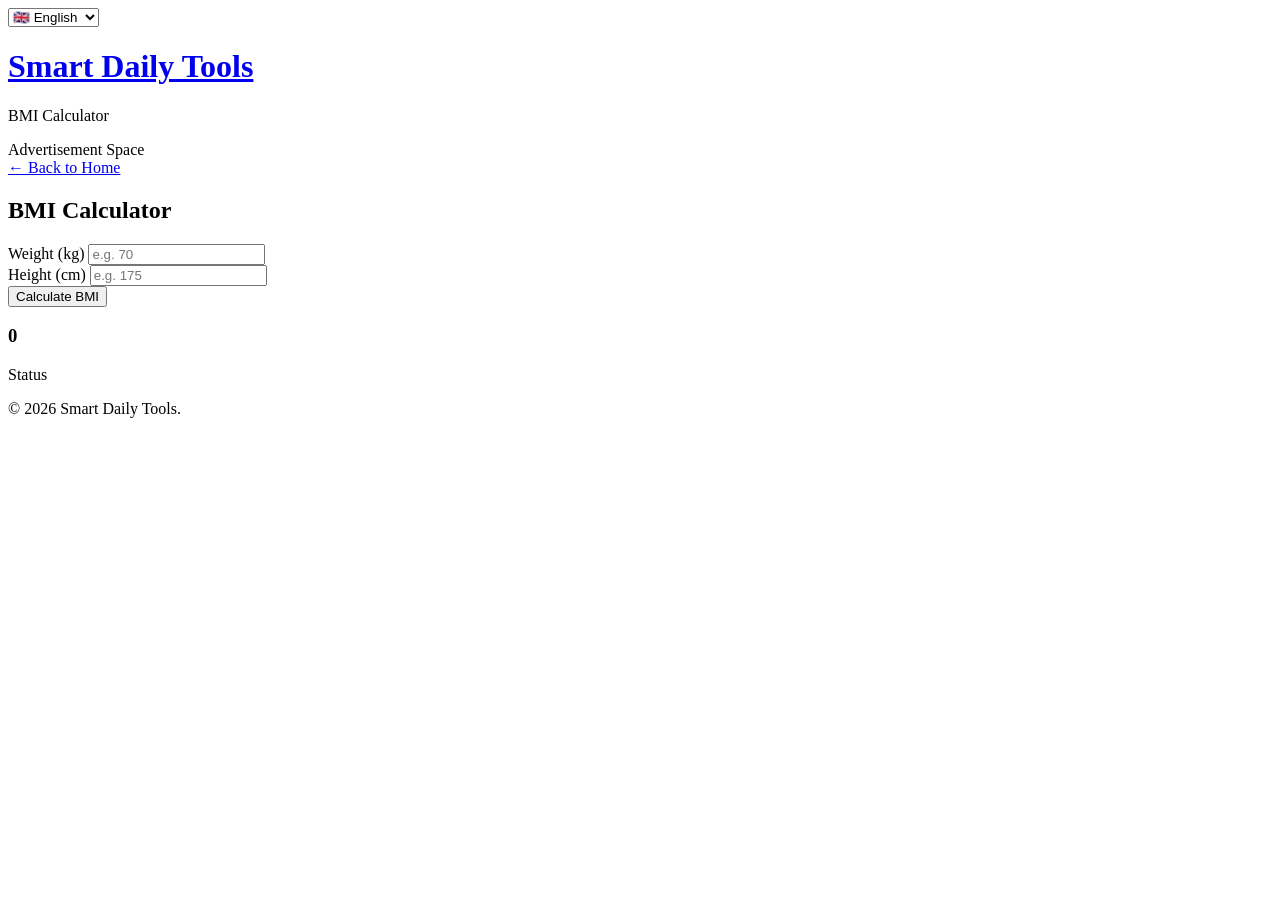
==== bmi.html @ a8bd7fe4 "Create bmi.html" ====
<!DOCTYPE html>
<html lang="en">
<head>
<meta charset="UTF-8">
<meta name="viewport" content="width=device-width, initial-scale=1.0">
<meta name="description" content="Free BMI calculator. Check your Body Mass Index and health category instantly.">
<title>BMI Calculator - Smart Daily Tools</title>
<link rel="stylesheet" href="style.css">
</head>
<body>

<div class="top-bar">
  <select id="langSelect" onchange="changeLanguage(this.value)" class="lang-select">
    <option value="en">🇬🇧 English</option>
    <option value="bn">🇧🇩 বাংলা</option>
    <option value="hi">🇮🇳 हिन्दी</option>
    <option value="ar">🇸🇦 العربية</option>
    <option value="es">🇪🇸 Español</option>
  </select>
</div>

<header>
  <a href="index.html"><h1 data-i18n="siteTitle">Smart Daily Tools</h1></a>
  <p data-i18n="bmiTitle">BMI Calculator</p>
</header>

<div class="ad-space" data-i18n="advertisement">Advertisement Space</div>

<div class="container">
  <a href="index.html" class="back-link" data-i18n="backHome">← Back to Home</a>

  <div class="tool-card">
    <h2 data-i18n="bmiTitle">BMI Calculator</h2>
    <div class="input-group">
      <label data-i18n="weight">Weight (kg)</label>
      <input type="number" id="bmiWeight" data-i18n-placeholder="weight" placeholder="e.g. 70">
    </div>
    <div class="input-group">
      <label data-i18n="height">Height (cm)</label>
      <input type="number" id="bmiHeight" data-i18n-placeholder="height" placeholder="e.g. 175">
    </div>
    <button class="btn" onclick="calculateBMI()" data-i18n="calcBMI">Calculate BMI</button>
    <div id="bmiResult" class="result-box">
      <h3 id="bmiScore">0</h3>
      <p id="bmiStatus">Status</p>
    </div>
  </div>
</div>

<footer>
  <p data-i18n="footer">© 2026 Smart Daily Tools.</p>
</footer>

<script src="lang.js"></script>
<script>
let lastBMI = null;

function calculateBMI() {
  const weight = parseFloat(document.getElementById('bmiWeight').value);
  const heightCm = parseFloat(document.getElementById('bmiHeight').value);

  if (isNaN(weight) || isNaN(heightCm) || weight <= 0 || heightCm <= 0) {
    alert(t('alertValidPositive'));
    return;
  }

  const height = heightCm / 100;
  lastBMI = weight / (height * height);
  renderBMI();
}

function renderBMI() {
  if (lastBMI === null) return;
  let statusKey = "";
  if (lastBMI < 18.5) statusKey = "underweight";
  else if (lastBMI < 25) statusKey = "normalWeight";
  else if (lastBMI < 30) statusKey = "overweight";
  else statusKey = "obese";

  document.getElementById('bmiResult').style.display = 'block';
  document.getElementById('bmiScore').innerText = lastBMI.toFixed(1);
  document.getElementById('bmiStatus').innerText = t(statusKey);
}

window.onLanguageChange = renderBMI;
</script>
</body>
</html>
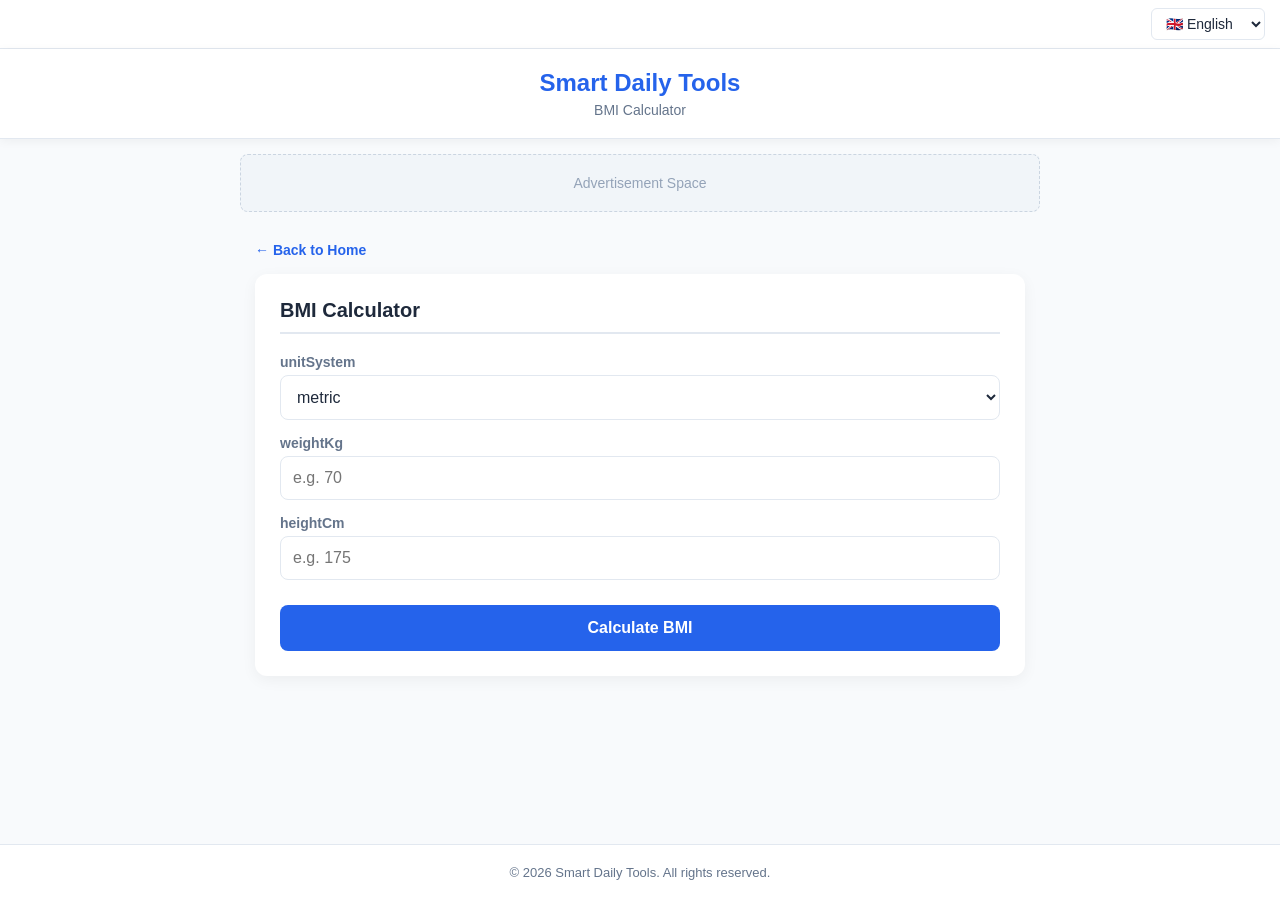
==== commit 475a0e41: "Update bmi.html" ====
--- a/bmi.html
+++ b/bmi.html
@@ -3,7 +3,7 @@
 <head>
 <meta charset="UTF-8">
 <meta name="viewport" content="width=device-width, initial-scale=1.0">
-<meta name="description" content="Free BMI calculator. Check your Body Mass Index and health category instantly.">
+<meta name="description" content="Free BMI calculator. Check your Body Mass Index and health category instantly. Supports Metric and Imperial units.">
 <title>BMI Calculator - Smart Daily Tools</title>
 <link rel="stylesheet" href="style.css">
 </head>
@@ -31,15 +31,45 @@
 
   <div class="tool-card">
     <h2 data-i18n="bmiTitle">BMI Calculator</h2>
+    
+    <!-- ইউনিট সিলেক্টর -->
     <div class="input-group">
-      <label data-i18n="weight">Weight (kg)</label>
-      <input type="number" id="bmiWeight" data-i18n-placeholder="weight" placeholder="e.g. 70">
+      <label data-i18n="unitSystem">Unit System</label>
+      <select id="unitSystem" class="lang-select" style="width: 100%; padding: 12px; font-size: 16px; border-radius: 8px;" onchange="toggleUnits()">
+        <option value="metric" data-i18n="metric">Metric (kg, cm)</option>
+        <option value="imperial" data-i18n="imperial">Imperial (lbs, ft/in)</option>
+      </select>
     </div>
-    <div class="input-group">
-      <label data-i18n="height">Height (cm)</label>
-      <input type="number" id="bmiHeight" data-i18n-placeholder="height" placeholder="e.g. 175">
+
+    <!-- মেট্রিক ইনপুট -->
+    <div id="metricInputs">
+      <div class="input-group">
+        <label data-i18n="weightKg">Weight (kg)</label>
+        <input type="number" id="bmiWeightKg" placeholder="e.g. 70">
+      </div>
+      <div class="input-group">
+        <label data-i18n="heightCm">Height (cm)</label>
+        <input type="number" id="bmiHeightCm" placeholder="e.g. 175">
+      </div>
     </div>
+
+    <!-- ইম্পেরিয়াল ইনপুট -->
+    <div id="imperialInputs" style="display: none;">
+      <div class="input-group">
+        <label data-i18n="weightLbs">Weight (lbs)</label>
+        <input type="number" id="bmiWeightLbs" placeholder="e.g. 154">
+      </div>
+      <div class="input-group">
+        <label data-i18n="heightFtIn">Height (ft & in)</label>
+        <div style="display: flex; gap: 10px;">
+          <input type="number" id="bmiHeightFt" placeholder="Feet (e.g. 5)">
+          <input type="number" id="bmiHeightIn" placeholder="Inches (e.g. 9)">
+        </div>
+      </div>
+    </div>
+
     <button class="btn" onclick="calculateBMI()" data-i18n="calcBMI">Calculate BMI</button>
+    
     <div id="bmiResult" class="result-box">
       <h3 id="bmiScore">0</h3>
       <p id="bmiStatus">Status</p>
@@ -55,17 +85,50 @@
 <script>
 let lastBMI = null;
 
+// ইউনিট পরিবর্তন করার ফাংশন
+function toggleUnits() {
+  const system = document.getElementById('unitSystem').value;
+  if (system === 'metric') {
+    document.getElementById('metricInputs').style.display = 'block';
+    document.getElementById('imperialInputs').style.display = 'none';
+  } else {
+    document.getElementById('metricInputs').style.display = 'none';
+    document.getElementById('imperialInputs').style.display = 'block';
+  }
+}
+
 function calculateBMI() {
-  const weight = parseFloat(document.getElementById('bmiWeight').value);
-  const heightCm = parseFloat(document.getElementById('bmiHeight').value);
+  const system = document.getElementById('unitSystem').value;
+  let weightKg, heightM;
 
-  if (isNaN(weight) || isNaN(heightCm) || weight <= 0 || heightCm <= 0) {
-    alert(t('alertValidPositive'));
-    return;
+  if (system === 'metric') {
+    weightKg = parseFloat(document.getElementById('bmiWeightKg').value);
+    const heightCm = parseFloat(document.getElementById('bmiHeightCm').value);
+
+    if (isNaN(weightKg) || isNaN(heightCm) || weightKg <= 0 || heightCm <= 0) {
+      alert(t('alertValidPositive'));
+      return;
+    }
+    heightM = heightCm / 100;
+  } 
+  else {
+    const weightLbs = parseFloat(document.getElementById('bmiWeightLbs').value);
+    const heightFt = parseFloat(document.getElementById('bmiHeightFt').value) || 0;
+    const heightIn = parseFloat(document.getElementById('bmiHeightIn').value) || 0;
+
+    if (isNaN(weightLbs) || weightLbs <= 0 || (heightFt === 0 && heightIn === 0)) {
+      alert(t('alertValidPositive'));
+      return;
+    }
+
+    // পাউন্ড থেকে কেজি
+    weightKg = weightLbs * 0.453592;
+    // ফুট ও ইঞ্চি থেকে মিটার
+    const totalInches = (heightFt * 12) + heightIn;
+    heightM = totalInches * 0.0254;
   }
 
-  const height = heightCm / 100;
-  lastBMI = weight / (height * height);
+  lastBMI = weightKg / (heightM * heightM);
   renderBMI();
 }
 
--- a/style.css
+++ b/style.css
@@ -0,0 +1,226 @@
+:root {
+  --bg: #f8fafc;
+  --panel: #ffffff;
+  --primary: #2563eb;
+  --text: #1e293b;
+  --text-light: #64748b;
+  --border: #e2e8f0;
+}
+* {
+  box-sizing: border-box;
+  margin: 0;
+  padding: 0;
+  font-family: 'Segoe UI', Roboto, 'Noto Sans Bengali', 'Noto Sans Devanagari', 'Noto Naskh Arabic', Helvetica, Arial, sans-serif;
+}
+body {
+  background-color: var(--bg);
+  color: var(--text);
+  display: flex;
+  flex-direction: column;
+  min-height: 100vh;
+}
+.top-bar {
+  background: var(--panel);
+  padding: 8px 15px;
+  text-align: right;
+  border-bottom: 1px solid var(--border);
+}
+html[dir="rtl"] .top-bar {
+  text-align: left;
+}
+.lang-select {
+  padding: 6px 10px;
+  border: 1px solid var(--border);
+  border-radius: 6px;
+  background: var(--panel);
+  font-size: 14px;
+  cursor: pointer;
+  color: var(--text);
+}
+header {
+  background-color: var(--panel);
+  padding: 20px 15px;
+  text-align: center;
+  box-shadow: 0 2px 10px rgba(0,0,0,0.05);
+  border-bottom: 1px solid var(--border);
+}
+header a {
+  text-decoration: none;
+  color: var(--primary);
+}
+header h1 {
+  font-size: 24px;
+  margin-bottom: 5px;
+}
+header p {
+  color: var(--text-light);
+  font-size: 14px;
+}
+.ad-space {
+  background-color: #f1f5f9;
+  border: 1px dashed #cbd5e1;
+  text-align: center;
+  padding: 20px;
+  margin: 15px auto;
+  max-width: 800px;
+  width: 95%;
+  color: #94a3b8;
+  font-size: 14px;
+  border-radius: 8px;
+}
+.container {
+  max-width: 800px;
+  margin: 0 auto;
+  padding: 0 15px 30px 15px;
+  flex: 1;
+  width: 100%;
+}
+.back-link {
+  display: inline-block;
+  margin: 15px 0 0 0;
+  color: var(--primary);
+  text-decoration: none;
+  font-size: 14px;
+  font-weight: 600;
+}
+.back-link:hover {
+  text-decoration: underline;
+}
+.tool-card {
+  background-color: var(--panel);
+  padding: 25px;
+  border-radius: 12px;
+  box-shadow: 0 4px 15px rgba(0,0,0,0.05);
+  margin-top: 15px;
+}
+.tool-card h2 {
+  color: var(--text);
+  font-size: 20px;
+  margin-bottom: 20px;
+  border-bottom: 2px solid var(--border);
+  padding-bottom: 10px;
+}
+.input-group {
+  margin-bottom: 15px;
+}
+.input-group label {
+  display: block;
+  margin-bottom: 5px;
+  font-size: 14px;
+  color: var(--text-light);
+  font-weight: 600;
+}
+.input-group input {
+  width: 100%;
+  padding: 12px;
+  border: 1px solid var(--border);
+  border-radius: 8px;
+  font-size: 16px;
+  outline: none;
+  transition: 0.3s;
+}
+.input-group input:focus {
+  border-color: var(--primary);
+  box-shadow: 0 0 0 3px rgba(37, 99, 235, 0.1);
+}
+.btn {
+  width: 100%;
+  padding: 14px;
+  background-color: var(--primary);
+  color: white;
+  border: none;
+  border-radius: 8px;
+  font-size: 16px;
+  font-weight: bold;
+  cursor: pointer;
+  transition: 0.3s;
+  margin-top: 10px;
+}
+.btn:hover {
+  background-color: #1d4ed8;
+}
+.result-box {
+  margin-top: 20px;
+  padding: 15px;
+  background-color: #eff6ff;
+  border-radius: 8px;
+  text-align: center;
+  display: none;
+}
+.result-box h3 {
+  color: var(--primary);
+  font-size: 24px;
+  margin-bottom: 5px;
+  word-break: break-all;
+}
+.result-box p {
+  color: var(--text-light);
+  font-size: 14px;
+}
+.result-box.dark {
+  background-color: #1e293b;
+}
+.result-box.dark h3 {
+  color: #38bdf8;
+}
+.result-box.dark p {
+  color: #94a3b8;
+}
+.tool-grid {
+  display: grid;
+  grid-template-columns: repeat(auto-fit, minmax(240px, 1fr));
+  gap: 15px;
+  margin-top: 20px;
+}
+.tool-link {
+  background-color: var(--panel);
+  padding: 20px;
+  border-radius: 12px;
+  text-decoration: none;
+  color: var(--text);
+  box-shadow: 0 4px 15px rgba(0,0,0,0.05);
+  border: 2px solid transparent;
+  transition: 0.3s;
+}
+.tool-link:hover {
+  border-color: var(--primary);
+  transform: translateY(-3px);
+}
+.tool-link h3 {
+  color: var(--primary);
+  font-size: 18px;
+  margin-bottom: 8px;
+}
+.tool-link p {
+  color: var(--text-light);
+  font-size: 14px;
+}
+footer {
+  background-color: var(--panel);
+  text-align: center;
+  padding: 20px;
+  color: var(--text-light);
+  font-size: 13px;
+  border-top: 1px solid var(--border);
+  margin-top: auto;
+}
+.social-links {
+  margin-top: 15px;
+  display: flex;
+  justify-content: center;
+  gap: 15px;
+  flex-wrap: wrap;
+}
+.social-btn {
+  text-decoration: none;
+  padding: 8px 15px;
+  border-radius: 5px;
+  color: white;
+  font-weight: bold;
+  font-size: 13px;
+  display: inline-flex;
+  align-items: center;
+  gap: 5px;
+}
+.btn-fb { background-color: #1877F2; }
+.btn-wa { background-color: #25D366; }
